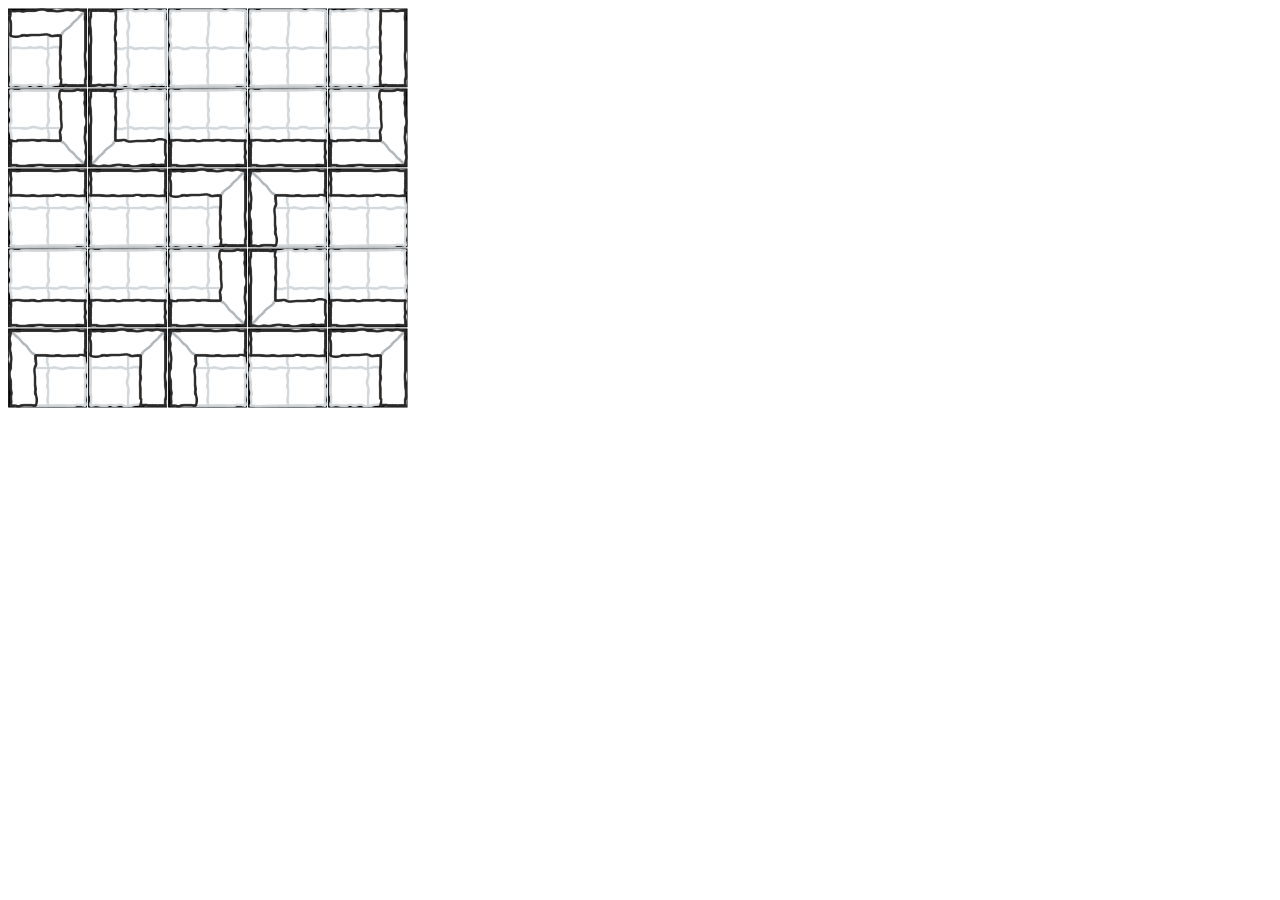
==== Map-generator/index.html @ 9b568665 "Add first model" ====
<!DOCTYPE html>
<html lang="en">
  <head>
    <meta charset="UTF-8" />
    <meta http-equiv="X-UA-Compatible" content="IE=edge" />
    <meta name="viewport" content="width=device-width, initial-scale=1.0" />
    <title>Tilemap Generator | WFC</title>
    <script src="../p5.min.js"></script>
    <script src="tile.js"></script>
    <script src="sketch.js"></script>
  </head>
  <body></body>
</html>
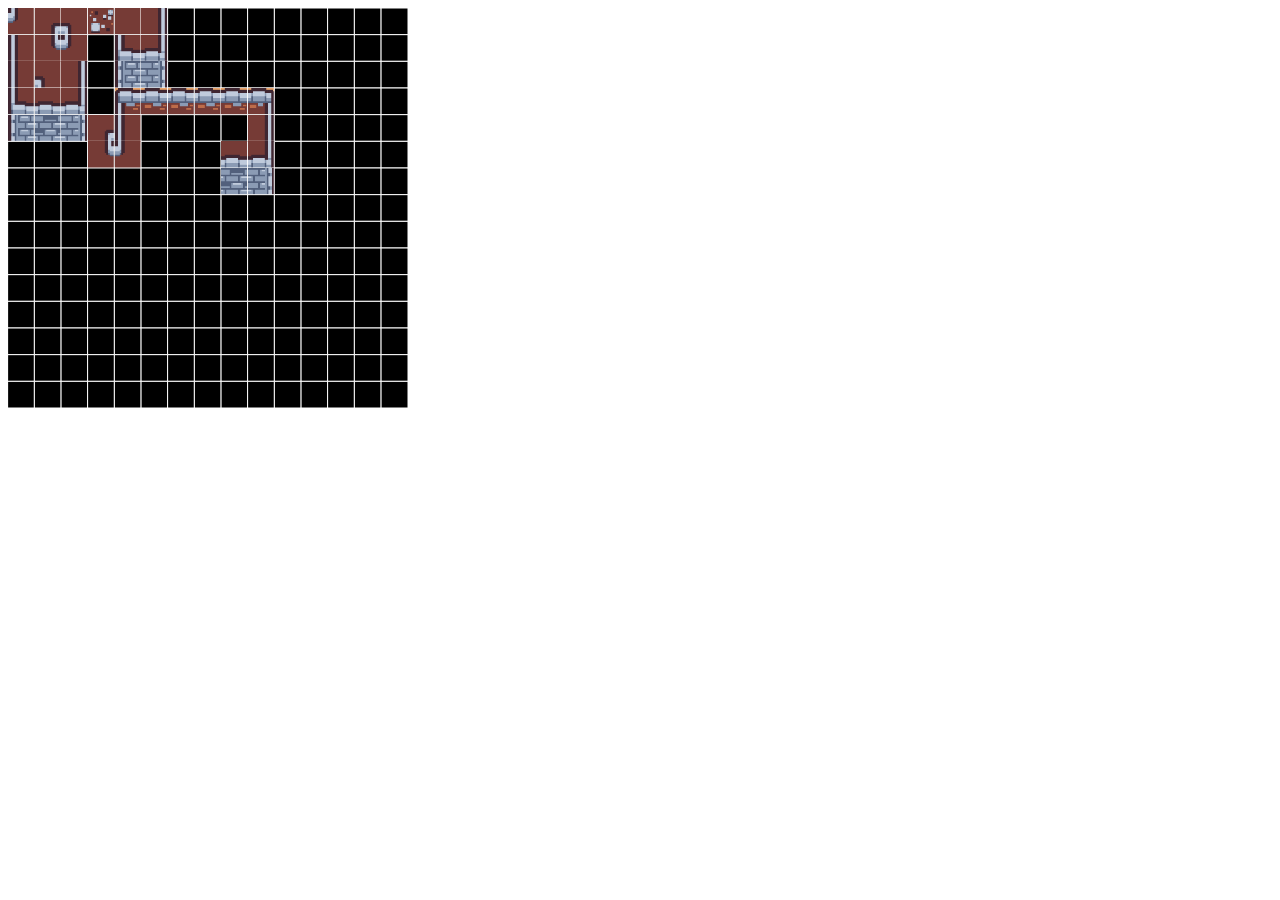
==== commit fff541cb: "Advance to next model" ====
--- a/Map-generator/index.html
+++ b/Map-generator/index.html
@@ -6,6 +6,8 @@
     <meta name="viewport" content="width=device-width, initial-scale=1.0" />
     <title>Tilemap Generator | WFC</title>
     <script src="../p5.min.js"></script>
+    <script src="map-data.js"></script>
+    <script src="wavefunction.js"></script>
     <script src="tile.js"></script>
     <script src="sketch.js"></script>
   </head>
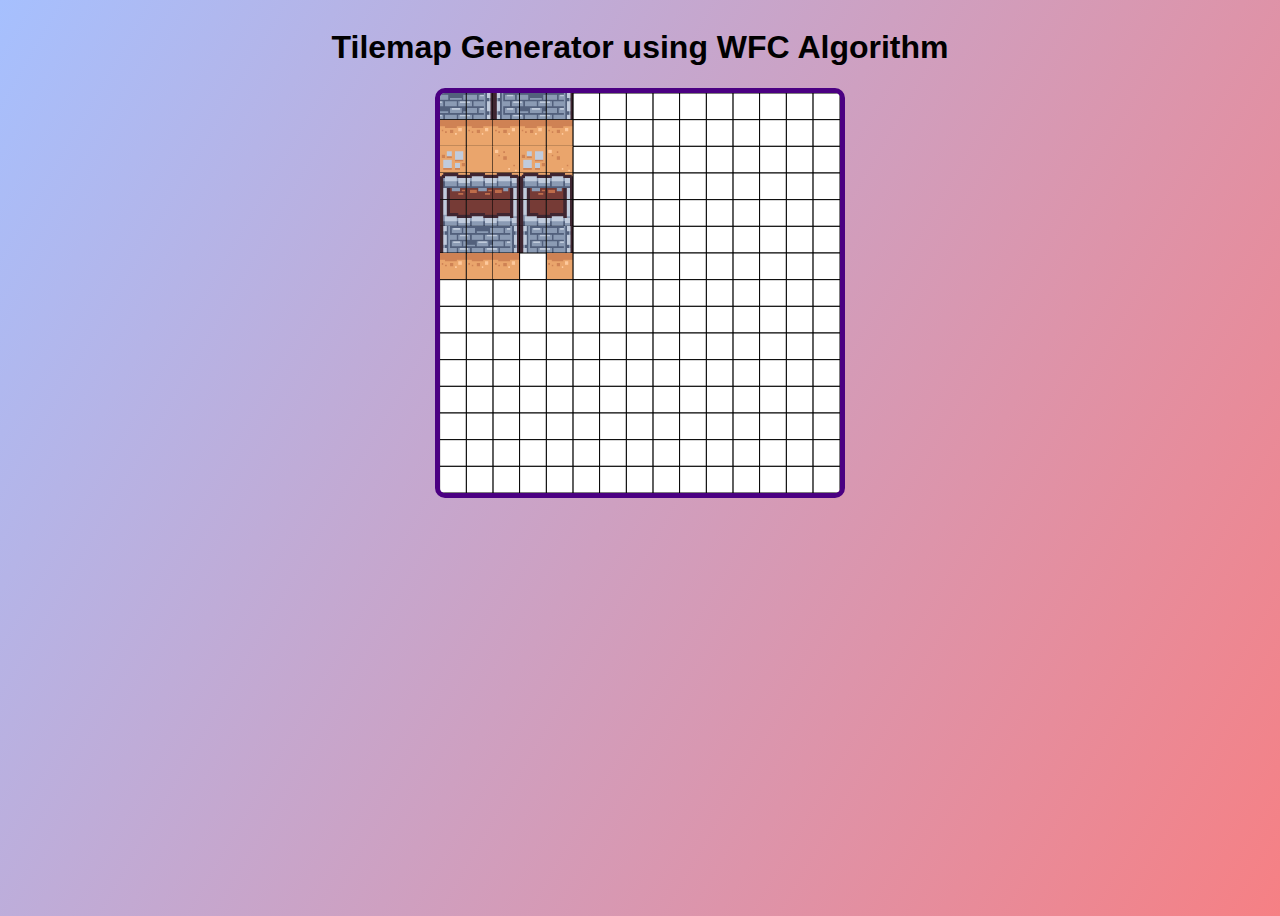
==== commit 6ac472c1: "Improve dataset" ====
--- a/Map-generator/index.html
+++ b/Map-generator/index.html
@@ -10,6 +10,24 @@
     <script src="wavefunction.js"></script>
     <script src="tile.js"></script>
     <script src="sketch.js"></script>
+    <style>
+      body {
+        font-family: 'Segoe UI', Tahoma, Geneva, Verdana, sans-serif;
+        background-color: #84fab0;
+        background-image: linear-gradient(120deg, #a6c0fe 0%, #f68084 100%);
+        display: flex;
+        flex-direction: column;
+        align-items: center;
+        min-height: 100vh;
+      }
+      canvas {
+        border: solid 5px;
+        border-color:indigo;
+        border-radius: 10px;
+      }
+    </style>
   </head>
-  <body></body>
+  <body>
+    <h1>Tilemap Generator using WFC Algorithm</h1>
+  </body>
 </html>
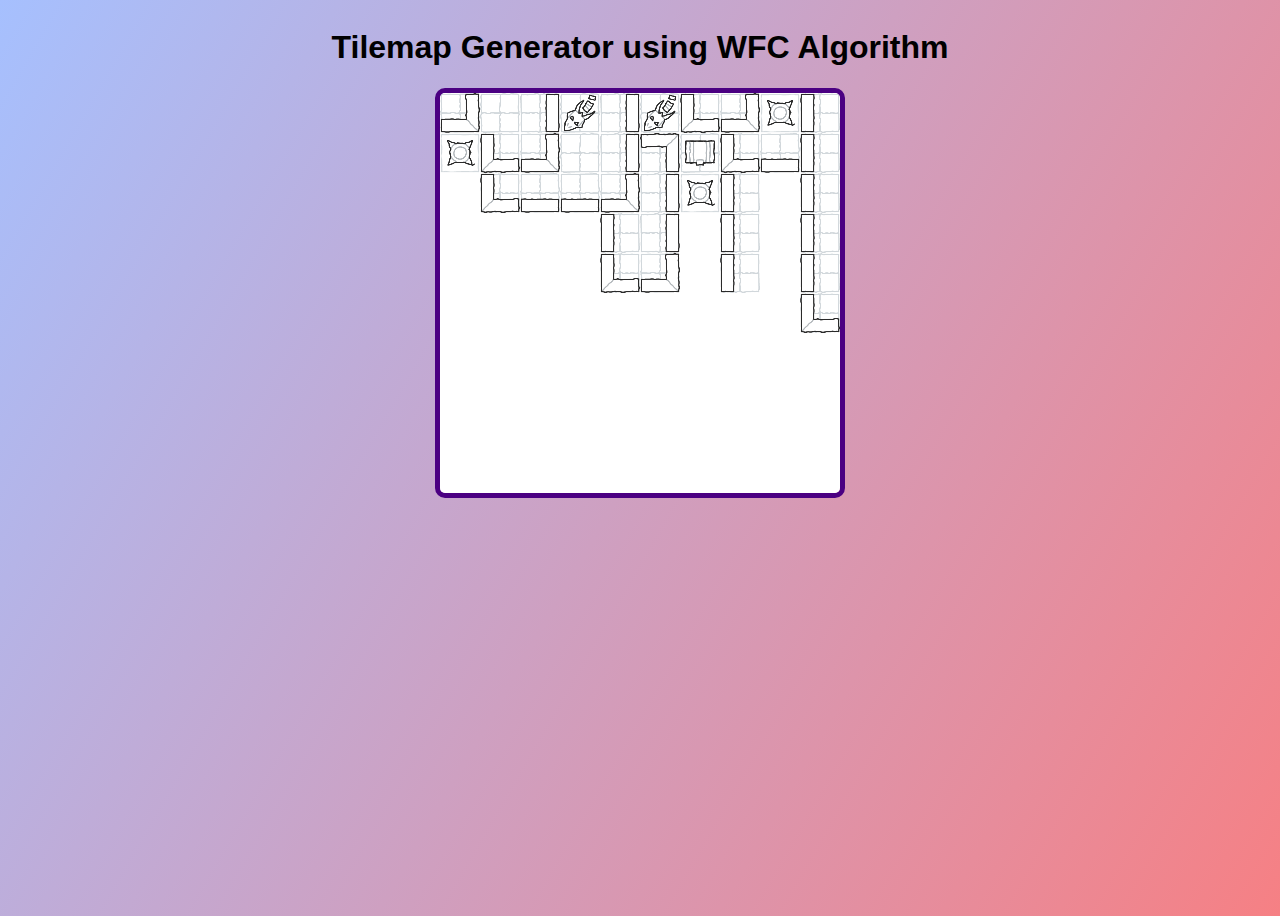
==== commit b37acb5e: "Organize file" ====
--- a/Map-generator/index.html
+++ b/Map-generator/index.html
@@ -6,10 +6,10 @@
     <meta name="viewport" content="width=device-width, initial-scale=1.0" />
     <title>Tilemap Generator | WFC</title>
     <script src="../p5.min.js"></script>
-    <script src="map-data.js"></script>
-    <script src="wavefunction.js"></script>
-    <script src="tile.js"></script>
-    <script src="sketch.js"></script>
+    <script src="./src/map-data.js"></script>
+    <script src="./src/wavefunction.js"></script>
+    <script src="./src/tile.js"></script>
+    <script src="./src/main.js"></script>
     <style>
       body {
         font-family: 'Segoe UI', Tahoma, Geneva, Verdana, sans-serif;
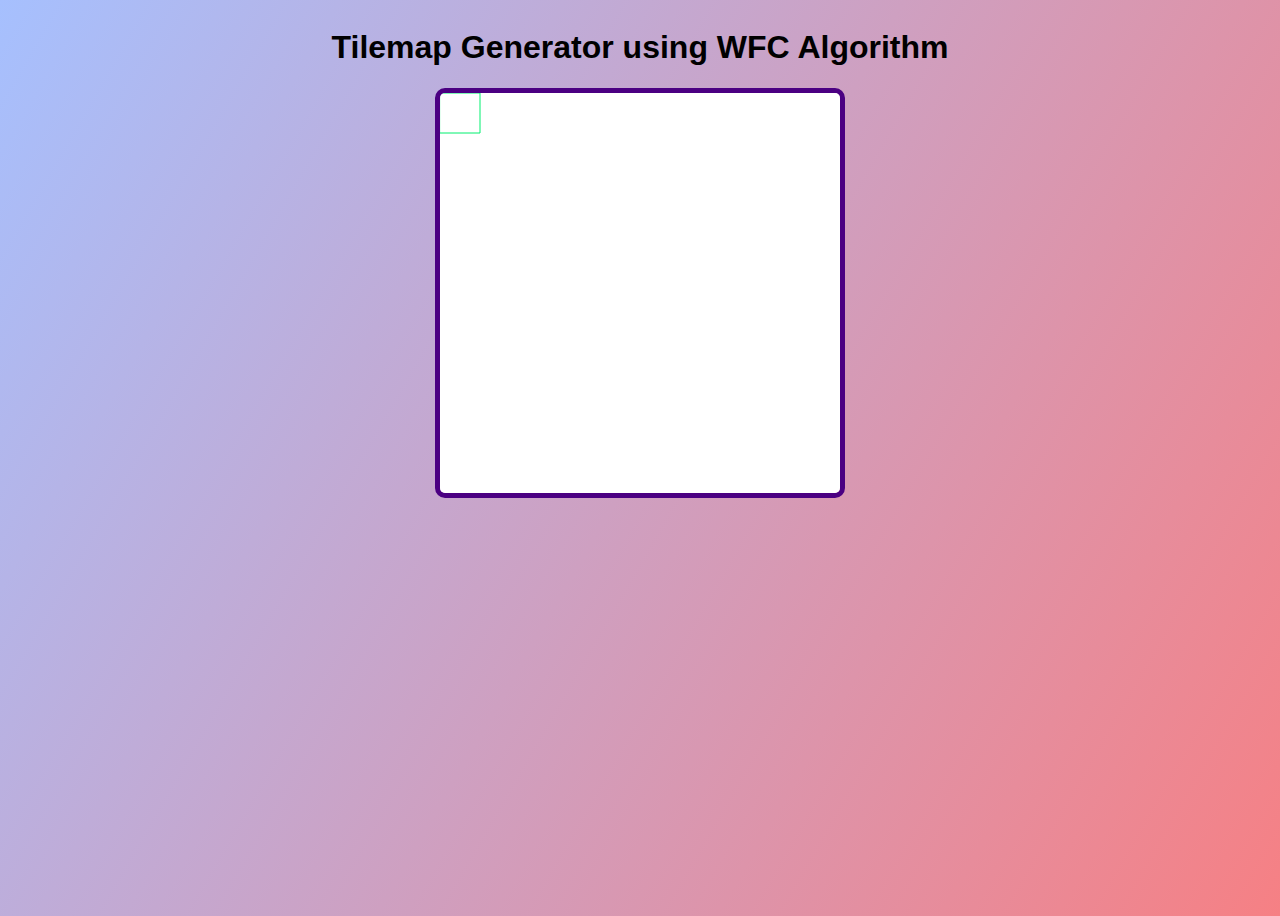
==== commit 0132cc60: "Optimize code" ====
--- a/Map-generator/index.html
+++ b/Map-generator/index.html
@@ -7,8 +7,9 @@
     <title>Tilemap Generator | WFC</title>
     <script src="../p5.min.js"></script>
     <script src="./src/map-data.js"></script>
-    <script src="./src/wavefunction.js"></script>
+    <script src="./src/WaveFunc.js"></script>
     <script src="./src/tile.js"></script>
+    <script src="./src/Builder.js"></script>
     <script src="./src/main.js"></script>
     <style>
       body {
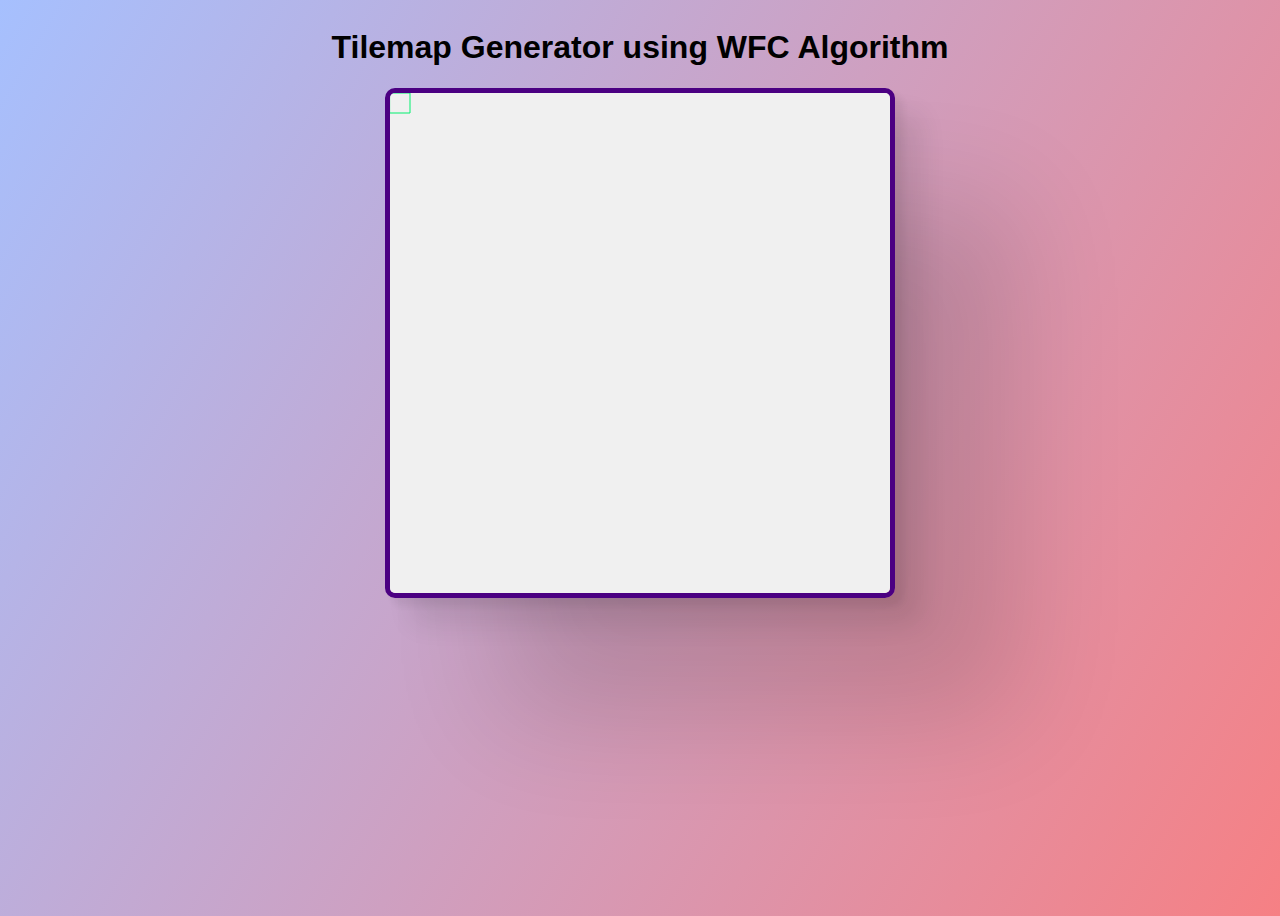
==== commit 02b2ea8e: "Update projects" ====
--- a/Map-generator/index.html
+++ b/Map-generator/index.html
@@ -25,6 +25,10 @@
         border: solid 5px;
         border-color:indigo;
         border-radius: 10px;
+        box-shadow:7.8px 7.8px 7.6px rgba(0, 0, 0, 0.057),
+            26.4px 26.1px 25.7px rgba(0, 0, 0, 0.083),
+            118px 117px 115px rgba(0, 0, 0, 0.14)
+          ;
       }
     </style>
   </head>
